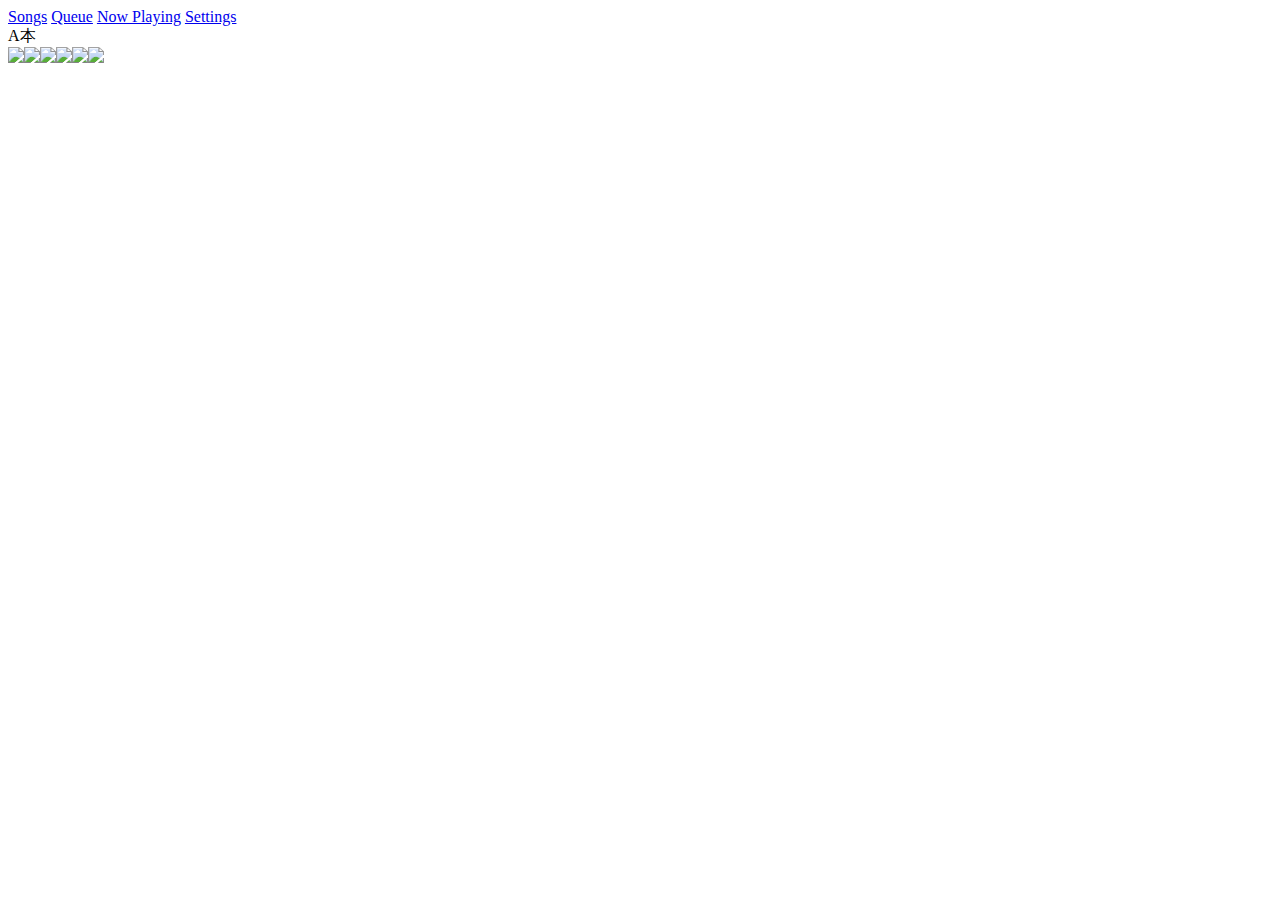
==== blitzloop/res/web/index.html @ 2012c55a "Shuffle files around." ====
<!DOCTYPE html>
<html ng-app="karaoke">
<head>
	<title>BlitzLoop</title>
	<script type="text/javascript" src="s/js/angular.min.js"></script>
	<script type="text/javascript" src="s/js/ng-translate.min.js"></script>
	<script type="text/javascript" src="cfg.js"></script>
	<script type="text/javascript" src="s/js/app.js"></script>
	<link rel="stylesheet" type="text/css" href="s/css/main.css"></link>
	<meta name="viewport" content="width=%WIDTH%, user-scalable=%SCALABLE%" />
	<style type="text/css">
		body, #topbar {
			width: %WIDTH%px;
		}
	</style>
</head>
<body>
	<div id="topbar" ng-controller="MenuCtrl">
		<div id="topleft">
			<span id="tabs">
				<a href="#/songs" translate ng-class="{selected: tab=='songs'}">Songs</a>
				<a href="#/queue" translate ng-class="{selected: tab=='queue'}">Queue</a>
				<a href="#/queue/now" translate ng-class="{selected: tab=='now'}">Now Playing</a>
				<a href="#/settings" translate ng-class="{selected: tab=='settings'}">Settings</a>
			</span>
		</div>
		<div id="topright">
			<div id="latinselect">
				<a ng-class="{selected: latin}" ng-click="setLatin(true)">A</a><!--
				--><a ng-class="{selected: !latin}" ng-click="setLatin(false)">本</a>
			</div>
			<div id="langselect">
				<img ng-class="{selected: lang=='en-gb'}" ng-click="setLang('en-gb')" src="s/img/flag/gb.png"><!--
				--><img ng-class="{selected: lang=='es-es'}" ng-click="setLang('es-es')" src="s/img/flag/es.png"><!--
				--><img ng-class="{selected: lang=='es-eu'}" ng-click="setLang('es-eu')" src="s/img/flag/basque.png"><!--
				--><img ng-class="{selected: lang=='de-de'}" ng-click="setLang('de-de')" src="s/img/flag/de.png"><!--
				--><img ng-class="{selected: lang=='fr-fr'}" ng-click="setLang('fr-fr')" src="s/img/flag/fr.svg"><!--
				--><img ng-class="{selected: lang=='ja-jp'}" ng-click="setLang('ja-jp')" src="s/img/flag/jp.png">
			</div>
		</div>
	</div>
	<div id="view" ng-view></div>
</body>
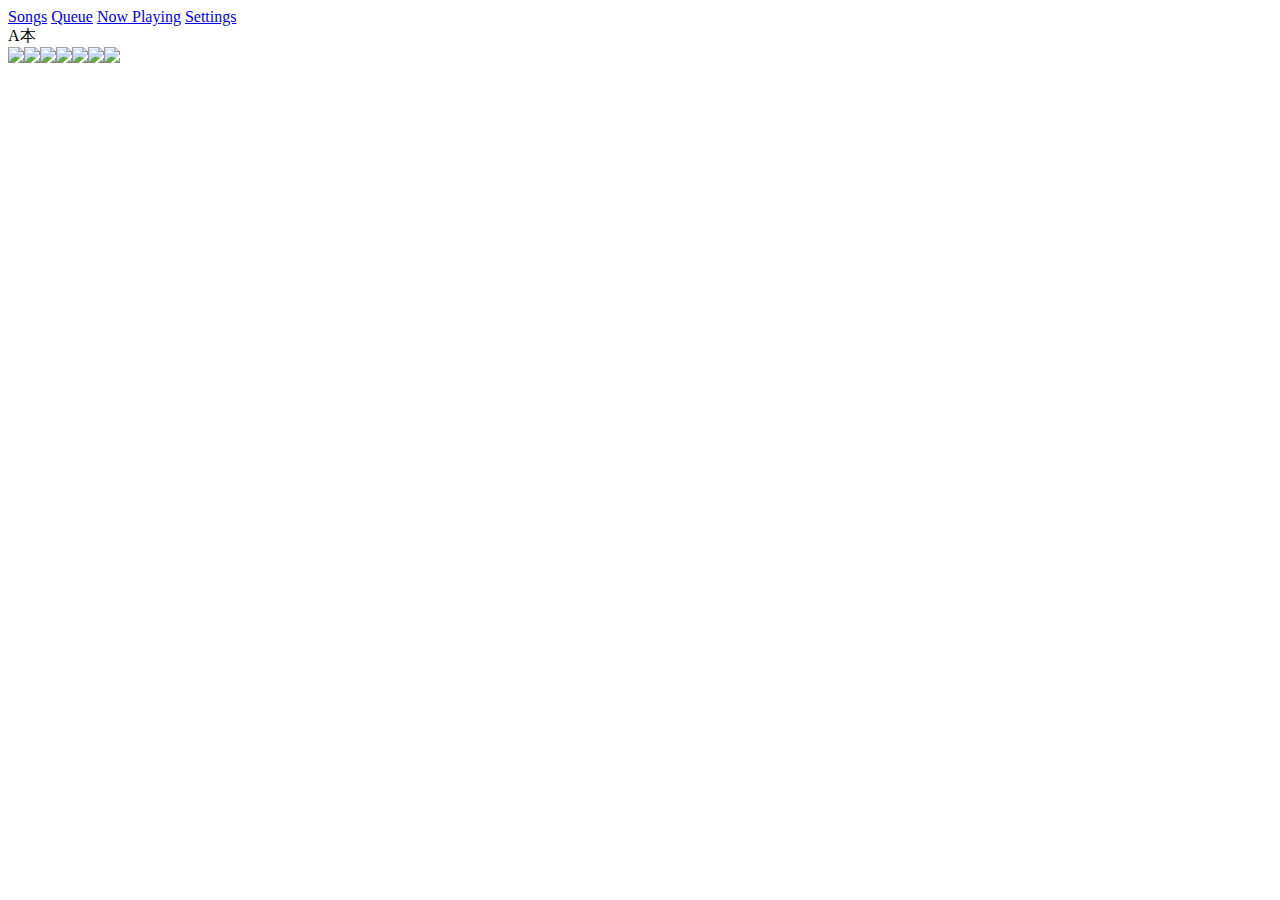
==== commit 01ff896d: "Merge 2c1437616def421ea283727c144606a4c8b93490 into 6991439508762ce092178268f9ccf41be27d5f79" ====
--- a/blitzloop/res/web/index.html
+++ b/blitzloop/res/web/index.html
@@ -4,6 +4,7 @@
 	<title>BlitzLoop</title>
 	<script type="text/javascript" src="s/js/angular.min.js"></script>
 	<script type="text/javascript" src="s/js/ng-translate.min.js"></script>
+	<script type="text/javascript" src="s/js/japanese.min.js"></script>
 	<script type="text/javascript" src="cfg.js"></script>
 	<script type="text/javascript" src="s/js/app.js"></script>
 	<link rel="stylesheet" type="text/css" href="s/css/main.css"></link>
@@ -30,12 +31,13 @@
 				--><a ng-class="{selected: !latin}" ng-click="setLatin(false)">本</a>
 			</div>
 			<div id="langselect">
-				<img ng-class="{selected: lang=='en-gb'}" ng-click="setLang('en-gb')" src="s/img/flag/gb.png"><!--
-				--><img ng-class="{selected: lang=='es-es'}" ng-click="setLang('es-es')" src="s/img/flag/es.png"><!--
-				--><img ng-class="{selected: lang=='es-eu'}" ng-click="setLang('es-eu')" src="s/img/flag/basque.png"><!--
-				--><img ng-class="{selected: lang=='de-de'}" ng-click="setLang('de-de')" src="s/img/flag/de.png"><!--
+				<img ng-class="{selected: lang=='en-gb'}" ng-click="setLang('en-gb')" src="s/img/flag/gb.svg"><!--
+				--><img ng-class="{selected: lang=='es-es'}" ng-click="setLang('es-es')" src="s/img/flag/es.svg"><!--
+				--><img ng-class="{selected: lang=='es-eu'}" ng-click="setLang('es-eu')" src="s/img/flag/basque.svg"><!--
+				--><img ng-class="{selected: lang=='de-de'}" ng-click="setLang('de-de')" src="s/img/flag/de.svg"><!--
 				--><img ng-class="{selected: lang=='fr-fr'}" ng-click="setLang('fr-fr')" src="s/img/flag/fr.svg"><!--
-				--><img ng-class="{selected: lang=='ja-jp'}" ng-click="setLang('ja-jp')" src="s/img/flag/jp.png">
+				--><img ng-class="{selected: lang=='ja-jp'}" ng-click="setLang('ja-jp')" src="s/img/flag/fr.svg"><!--
+				--><img ng-class="{selected: lang=='sk-sk'}" ng-click="setLang('sk-sk')" src="s/img/flag/sk.svg">
 			</div>
 		</div>
 	</div>
